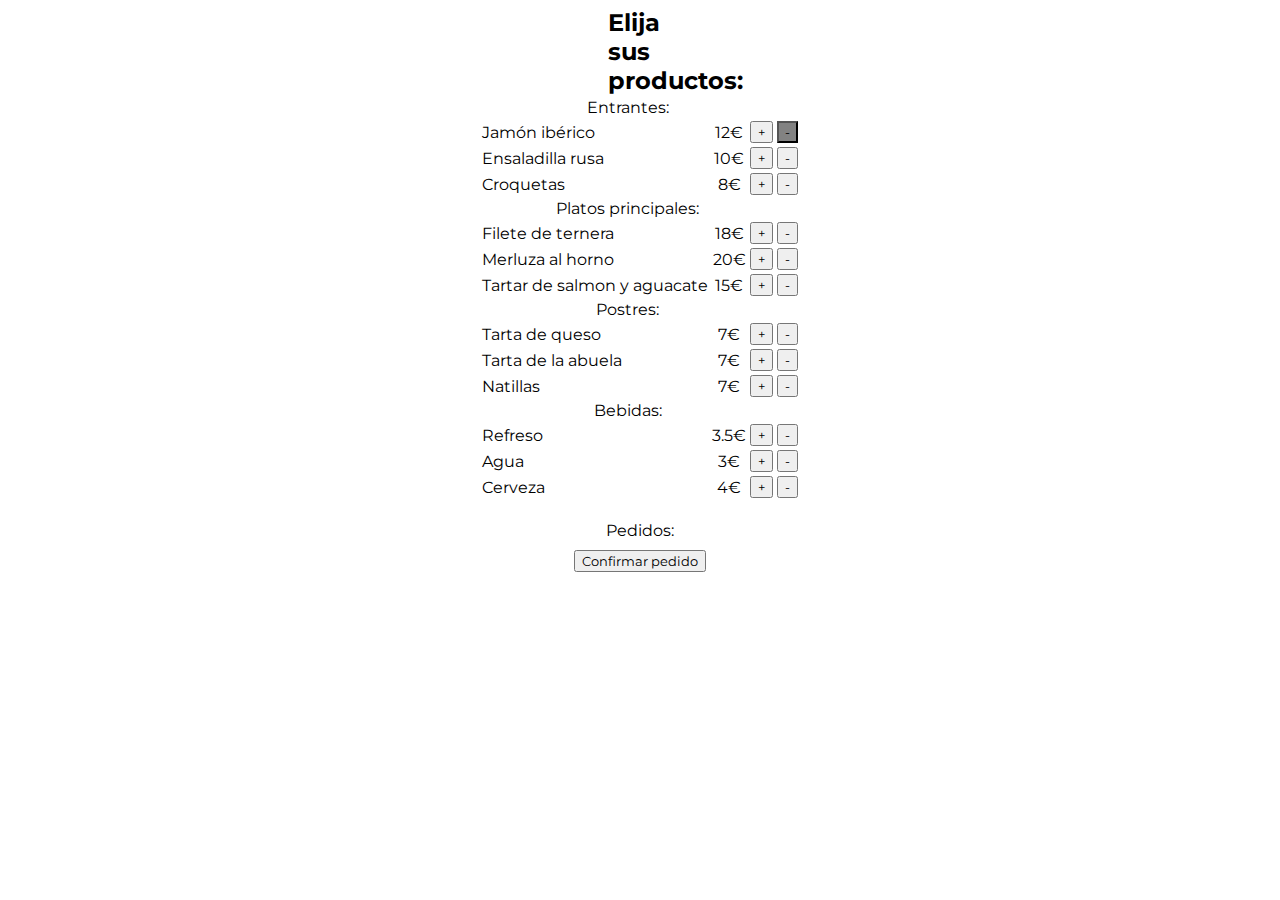
==== carta.html @ 5d7ca970 "Add files via upload" ====
<!DOCTYPE html>
<html lang="en">
<head>
    <meta charset="UTF-8">
    <meta name="viewport" content="width=device-width, initial-scale=1.0">
    <link type="text/css"   rel="stylesheet" href="styles.css"/>
    <link href="https://fonts.googleapis.com/css2?family=Montserrat:ital,wght@0,100..900;1,100..900&display=swap" rel="stylesheet">
    <title>carts</title>
</head>
<body onload="cart();">
    <div> <h2>Elija sus productos:</h2></div>
    <table class="nopunt" id="tabla" >
        <tr>
            <td colspan="3" class="seccion"> <span class="seccion" id="ent">Entrantes:</span> </td>
        </tr>
        <tr>
            <td class="plato">Jamón ibérico</td>
            <td class="precio">12€</td>
            <td ><button id="00" class="botono">+</button></td>
            <td ><button id="20" class="botono botonpocho">-</button></td>
        </tr>
        <tr>
            <td class="plato">Ensaladilla rusa</td>
            <td class="precio">10€</td>
            <td ><button id="01" class="botono">+</button></td>
            <td ><button id="21" class="botono">-</button></td>
        </tr>
        <tr>
            <td class="plato">Croquetas</td>
            <td class="precio">8€</td>
            <td ><button id="02" class="botono">+</button></td>
            <td ><button id="22" class="botono">-</button></td>
        </tr>
        <tr>
            <td colspan="3" class="seccion"> <span class="seccion">Platos principales:</span> </td>
        </tr>
        <tr>
            <td class="plato">Filete de ternera</td>
            <td class="precio">18€</td>
            <td ><button id="03" class="botono">+</button></td>
            <td ><button id="23" class="botono">-</button></td>
        </tr>
        <tr>
            <td class="plato">Merluza al horno</td>
            <td class="precio">20€</td>
            <td ><button id="04" class="botono">+</button></td>
            <td ><button id="24" class="botono">-</button></td>
        </tr>
        <tr>
            <td class="plato">Tartar de salmon y aguacate</td>
            <td class="precio">15€</td>
            <td ><button id="05" class="botono">+</button></td>
            <td ><button id="25" class="botono">-</button></td>
        </tr>
        <tr>
            <td colspan="3" class="seccion"> <span class="seccion">Postres:</span> </td>
        </tr>
        <tr>
            <td class="plato">Tarta de queso</td>
            <td class="precio">7€</td>
            <td ><button id="06" class="botono">+</button></td>
            <td ><button id="26" class="botono">-</button></td>
        </tr>
        <tr>
            <td class="plato">Tarta de la abuela</td>
            <td class="precio">7€</td>
            <td ><button id="07" class="botono">+</button></td>
            <td ><button id="27" class="botono">-</button></td>
        </tr>
        <tr>
            <td class="plato">Natillas</td>
            <td class="precio">7€</td>
            <td ><button id="08" class="botono">+</button></td>
            <td ><button id="28" class="botono">-</button></td>
        </tr>
        <tr>
            <td colspan="3" class="seccion"> <span class="seccion">Bebidas:</span> </td>
        </tr>
        <tr>
            <td class="plato">Refreso</td>
            <td class="precio">3.5€</td>
            <td ><button id="09" class="botono">+</button></td>
            <td ><button id="29" class="botono">-</button></td>
        </tr>
        <tr>
            <td class="plato">Agua</td>
            <td class="precio">3€</td>
            <td ><button id="010" class="botono">+</button></td>
            <td ><button id="30" class="botono">-</button></td>
        </tr>
        <tr>
            <td class="plato">Cerveza</td>
            <td class="precio">4€</td>
            <td ><button id="011" class="botono">+</button></td>
            <td ><button id="31" class="botono">-</button></td>
        </tr>
    </table>
    <div class="listo" id="pediditos" >Pedidos:</div>
    
    <ul id="pedprov" class="nopunt">

    </ul>
    <div class="listo"><button id="conf" class="listo">Confirmar pedido</button></div>
    <template id="template">
        <li class="lista listo" class="prepara"  > <span class="letra"> </span>  
            <!-- <textarea rows="1" cols="10" id="comentario" placeholder="Ingrese comentario" name="comentario"></textarea>
            <button type="button" id="nota">Enviar </button> -->
        </li>
    </template>
    <template id="template-prep">
        <li class="lista listo" class="prepara"  > <span class="letra"> </span>  

        </li>
    </template>
    <template id="template-ent">
        <li class="lista listo" class="prepara"  > <span class="letra"> </span>  
            
        </li>
    </template>
    <script src="proyeapp.js"> </script>
</body>
</html>
<!-- <div> 
    <input value="" type="text" id="nombre" name="nombre" placeholder="Paquito"/>
</div>
<div>
    
    <textarea rows="1" cols="10" class="comentario" placeholder="Ingrese comentario" name="comentario"></textarea>
    <button type="button" id="nota">Enviar </button>
</div>
 -->
---- styles.css ----
.botonpocho {
    background-color: #828282;
}
.clon {
    display: inline;
    width: 500px;
}
.mesabot {
    margin: 10px;
    width: 500px;
    height: 40px;
    font-size: 20px;
    margin:0, auto;
    
    text-align: center;

}
.nopunt {
    list-style-type: none;
    margin:0 auto;
    text-align: center;
    
}
*{
    font-family: 'Montserrat';
}
.mesabot{
    margin:0, auto;
    
    text-align: center;
}
/* .listo {
    margin:0 auto;
    
    text-align: center;
} */
.mesabot:hover{
    background-color: #828282;
}

#pediditos {
    margin-top:20px;
    margin-bottom: 10px;
   

}


.listo{
    margin:0 auto;
    text-align: center;
}
.plato{
    text-align: left;
    margin-left: 20px;
}
.lista {
    margin:0 560px;
    text-align: left;
    
}
.seccion{
    margin-top: 100px;
}
h2 {
    margin:0 600px;

}
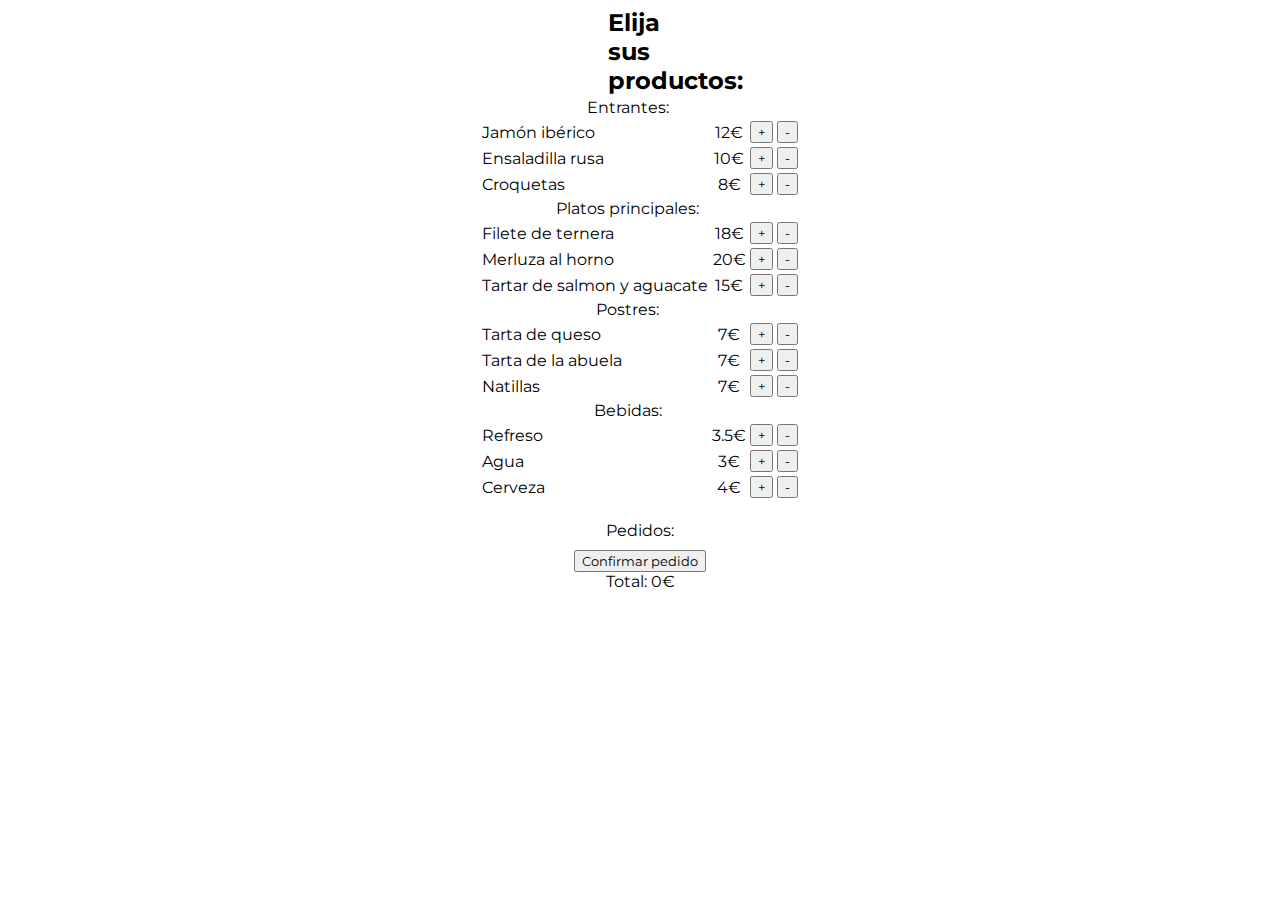
==== commit bbb5daaa: "Add files via upload" ====
--- a/carta.html
+++ b/carta.html
@@ -101,6 +101,7 @@
 
     </ul>
     <div class="listo"><button id="conf" class="listo">Confirmar pedido</button></div>
+    <div id="total" class="listo">Total: 0€</div>
     <template id="template">
         <li class="lista listo" class="prepara"  > <span class="letra"> </span>  
             <!-- <textarea rows="1" cols="10" id="comentario" placeholder="Ingrese comentario" name="comentario"></textarea>
--- a/styles.css
+++ b/styles.css
@@ -1,6 +1,6 @@
-.botonpocho {
+/* .botonpocho {
     background-color: #828282;
-}
+} */
 .clon {
     display: inline;
     width: 500px;
@@ -29,11 +29,7 @@
     
     text-align: center;
 }
-/* .listo {
-    margin:0 auto;
-    
-    text-align: center;
-} */
+
 .mesabot:hover{
     background-color: #828282;
 }
@@ -54,13 +50,13 @@
     text-align: left;
     margin-left: 20px;
 }
-.lista {
+/* .lista {
     margin:0 560px;
     text-align: left;
     
-}
+} */
 .seccion{
-    margin-top: 100px;
+    margin-top: 50px;
 }
 h2 {
     margin:0 600px;
